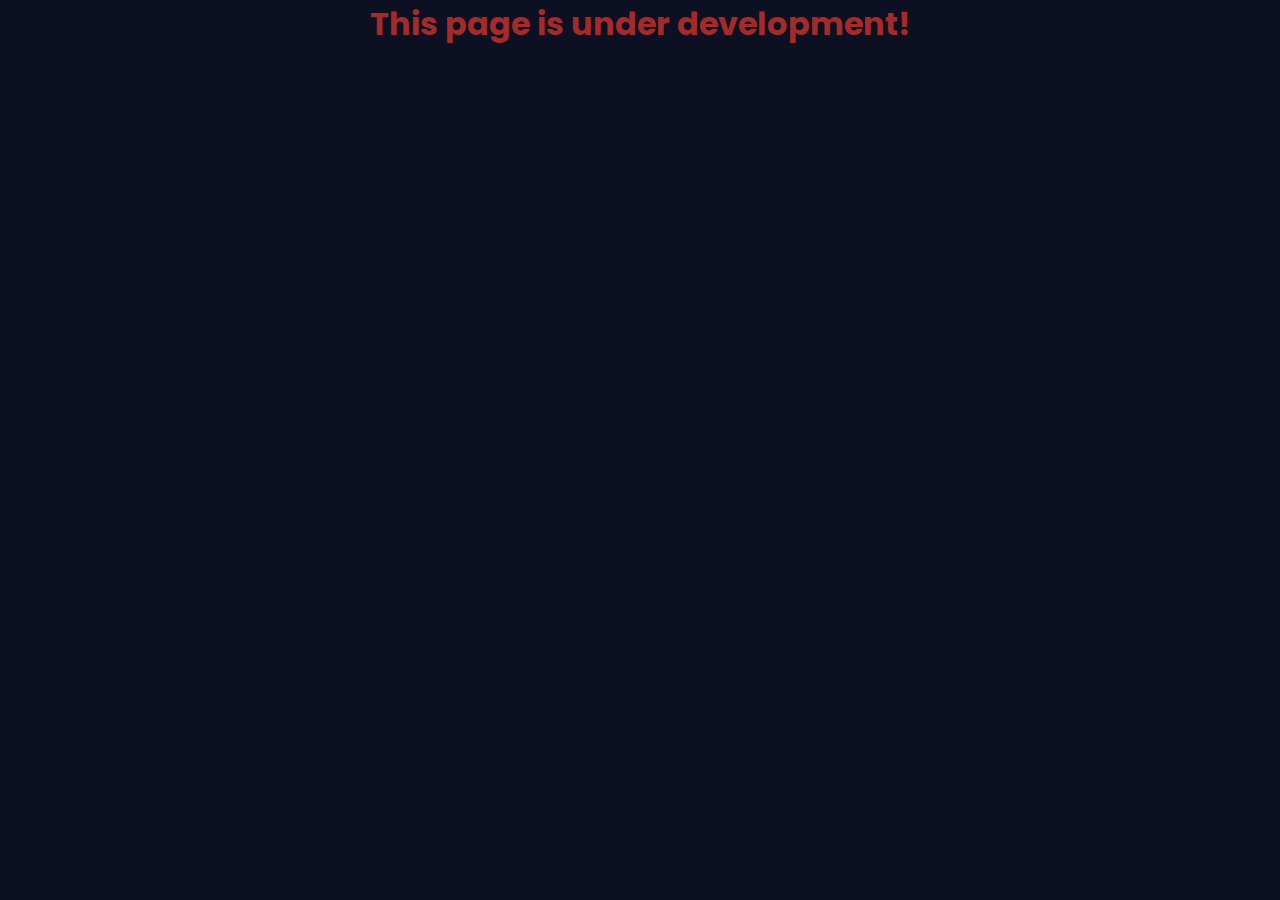
==== about.html @ 24c41e73 "On branch main  Your branch is up to date with 'origin/main'." ====
<!DOCTYPE html>
<html lang="en">
  <head>
    <meta charset="UTF-8" />
    <meta name="viewport" content="width=device-width, initial-scale=1.0" />
    <link rel="stylesheet" href="./style.css" />
    <title>Under Development</title>
  </head>
  <body>
    <h1 style="text-align: center; color: brown">
      This page is under development!
    </h1>
  </body>
</html>
---- style.css ----
@import url("https://fonts.googleapis.com/css2?family=Poppins:wght@300;400;500;600;700;800;900&display=swap");

* {
  margin: 0;
  padding: 0;
  box-sizing: border-box;
  font-family: "Poppins", sans-serif;
}
body {
  background: #0c1022;
  color: #fff;
}

.header {
  position: fixed;
  top: 0;
  left: 0;
  width: 100%;
  padding: 20px 10%;
  background: transparent;
  display: flex;
  justify-content: space-between;
  align-items: center;
  z-index: 100;
}

.logo {
  font-size: 25px;
  color: #fff;
  text-decoration: none;
  font-weight: 600;
  pointer-events: none;
  opacity: 0;
  animation: slideTop 1s ease forwards;
}

.navbar a {
  display: inline-block;
  font-size: 18px;
  color: white;
  text-decoration: none;
  font-weight: 500;
  margin-left: 35px;
  opacity: 0;
  animation: slideTop 0.5s ease forwards;
  animation-delay: calc(0.2s * var(--i));
}

.navbar a.active,
.navbar a:hover {
  background: linear-gradient(45deg, #f06, #3cf);
  -webkit-text-fill-color: transparent;
  -webkit-background-clip: text;
}

.home {
  width: 100%;
  height: 100vh;
  display: flex;
  align-items: center;
  padding: 0 10%;
  justify-content: space-between;
  padding: 70px 10% 0;
}

.home-content {
  max-width: 500px;
  margin-left: -30px;
}

.home-content h1 {
  font-size: 56px;
  font-weight: 700;
  opacity: 0;
  animation: slideRight 1s ease forwards;
  animation-delay: 0.7s;
}

.home-content h3 {
  font-size: 32px;
  font-weight: 700;
  opacity: 0;
  animation: slideLeft 1s ease forwards;
  animation-delay: 1s;
}

.home-content p {
  font-size: 16px;
  margin: 20px 0 40px;
  opacity: 0;
  animation: slideLeft 1s ease forwards;
  animation-delay: 1.3s;
}

.btn {
  position: relative;
  display: inline-flex;
  border-radius: 40px;
  text-decoration: none;
  width: 180px;
  height: 48px;
  background: yellowgreen;
  font-size: 19px;
  font-weight: 600;
  color: #fff;
  letter-spacing: 1px;
  justify-content: center;
  align-items: center;
  z-index: 1;
  opacity: 0;
  animation: slideTop 1s ease forwards;
  animation-delay: 1.8s;
}

.btn::before {
  content: "";
  position: absolute;
  top: 0;
  left: 0;
  inset: 0;
  background: linear-gradient(45deg, #f06, #3cf, #f06);
  background-size: 200%;
  background-position: 0 0;
  z-index: -1;
  border-radius: 40px;
  filter: blur(5px);
  transition: 0.5s ease;
}

.btn:hover::before {
  background-position: 100% 0;
}

.btn::after {
  content: "";
  position: absolute;
  top: 0;
  left: 0;
  inset: 0;
  background: linear-gradient(45deg, #f06, #3cf, #f06);
  background-position: 0 0;
  background-size: 200%;
  z-index: -1;
  border-radius: 40px;
  transition: 0.5s ease;
}

.btn:hover::after {
  background-position: 100% 0;
}

.home-sci a {
  position: relative;
  display: flex;
  width: 40px;
  height: 40px;
  background: linear-gradient(45deg, #f06, #3cf);
  border-radius: 50%;
  font-size: 20px;
  color: #fff;
  text-decoration: none;
  justify-content: center;
  align-items: center;
  margin: 20px 0;
  z-index: 1;
}

.home-sci a:nth-child(1) {
  opacity: 0;
  animation: slideBottom 1s ease forwards;
  animation-delay: 2.1s;
}
.home-sci a:nth-child(2) {
  opacity: 0;
  animation: slideRight 1s ease forwards;
  animation-delay: 2.1s;
}
.home-sci a:nth-child(3) {
  opacity: 0;
  animation: slideRight 1s ease forwards;
  animation-delay: 2.1s;
}
.home-sci a:nth-child(4) {
  opacity: 0;
  animation: slideBottom 1s ease forwards;
  animation-delay: 2.1s;
}
.home-sci a:nth-child(5) {
  opacity: 0;
  animation: slideBottom 1s ease forwards;
  animation-delay: 2.1s;
}

.home-sci a::before {
  content: "";
  position: absolute;
  width: 100%;
  height: 100%;
  background: linear-gradient(4deg, #f06, #3cf);
  border-radius: 50%;
  z-index: -1;
  transform: 0.5s ease;
}

.home-sci a:hover::before {
  filter: blur(5px);
}

.home-sci a::after {
  content: "";
  position: absolute;
  width: 100%;
  height: 100%;
  background: #0c1022;
  border-radius: 50%;
  transform: scale(0.88);
  z-index: -1;
  transform: 0.5s ease;
}

.home-sci a:hover::after {
  transform: scale(0);
}

.home-img {
  width: 410px;
  height: 410px;
  opacity: 0;
  animation: zoomIn 1s ease forwards, floatImage 4s ease-in-out infinite;
  animation-delay: 2.1s, 3.1s;
}

.home-img .glowing-circle {
  position: relative;
  width: 100%;
  height: 100%;
  background: yellowgreen;
  border-radius: 50%;
  display: flex;
  justify-content: center;
  align-items: center;
}

.home-img .glowing-circle::after {
  content: "";
  position: absolute;
  width: 380px;
  height: 380px;
  background: #0c1022;
  border-radius: 50%;
}

.glowing-circle span {
  position: absolute;
  width: 100%;
  height: 100%;
  background: linear-gradient(#f06, #3cf);
  border-radius: 50%;
  animation: circleRotate 5s linear infinite;
}

.glowing-circle span:nth-child(1) {
  filter: blur(10px);
}

.glowing-circle .image {
  position: relative;
  width: 380px;
  height: 380px;
  border-radius: 50%;
  z-index: 1;
  overflow: hidden;
}

.image img {
  position: absolute;
  top: 0px;
  left: 50%;
  transform: translateX(-50%);
  max-width: 400px;
  object-fit: cover;
}

/* KEYFRAMES ANIMATION */
@keyframes slideTop {
  0% {
    opacity: 0;
    transform: translateY(100px);
  }
  100% {
    opacity: 1;
    transform: translateY(0);
  }
}

@keyframes slideRight {
  0% {
    opacity: 0;
    transform: translateX(-100px);
  }
  100% {
    opacity: 1;
    transform: translateX(0);
  }
}

@keyframes slideLeft {
  0% {
    opacity: 0;
    transform: translateX(100px);
  }
  100% {
    opacity: 1;
    transform: translateX(0);
  }
}

@keyframes slideBottom {
  0% {
    opacity: 0;
    transform: translateY(-100px);
  }
  100% {
    opacity: 1;
    transform: translateY(0);
  }
}

@keyframes zoomIn {
  0% {
    opacity: 0;
    transform: scale(0);
  }
  100% {
    opacity: 1;
    transform: scale(1);
  }
}
@keyframes floatImage {
  0% {
    transform: translateY(0);
  }
  50% {
    transform: translateY(-24px);
  }
  100% {
    transform: translateY(0);
  }
}
@keyframes circleRotate {
  0% {
    transform: rotate(0);
  }
  100% {
    transform: rotate(360deg);
  }
}
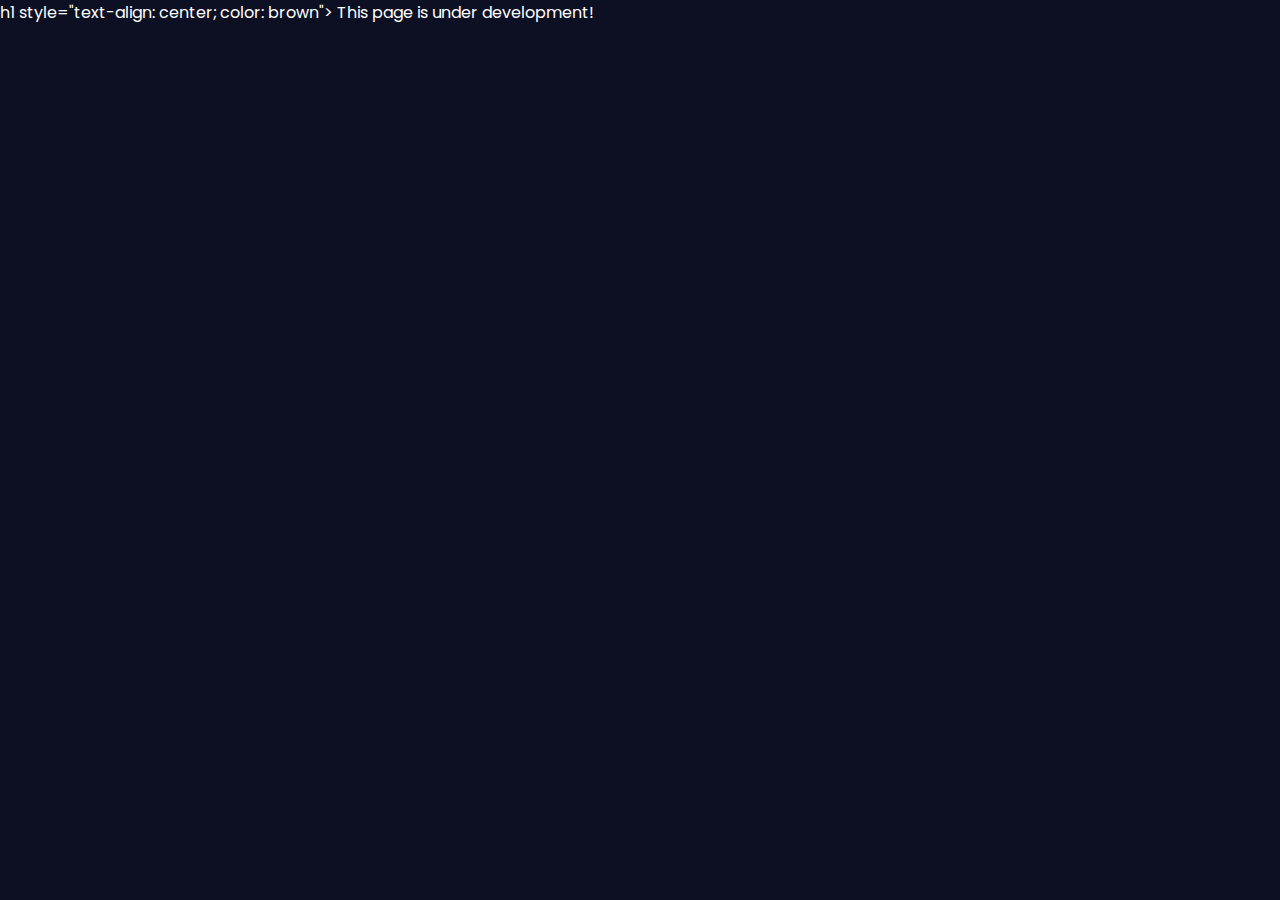
==== commit 72785a47: "On branch main  Your branch is up to date with 'origin/main'." ====
--- a/about.html
+++ b/about.html
@@ -7,7 +7,7 @@
     <title>Under Development</title>
   </head>
   <body>
-    <h1 style="text-align: center; color: brown">
+h1 style="text-align: center; color: brown">
       This page is under development!
     </h1>
   </body>
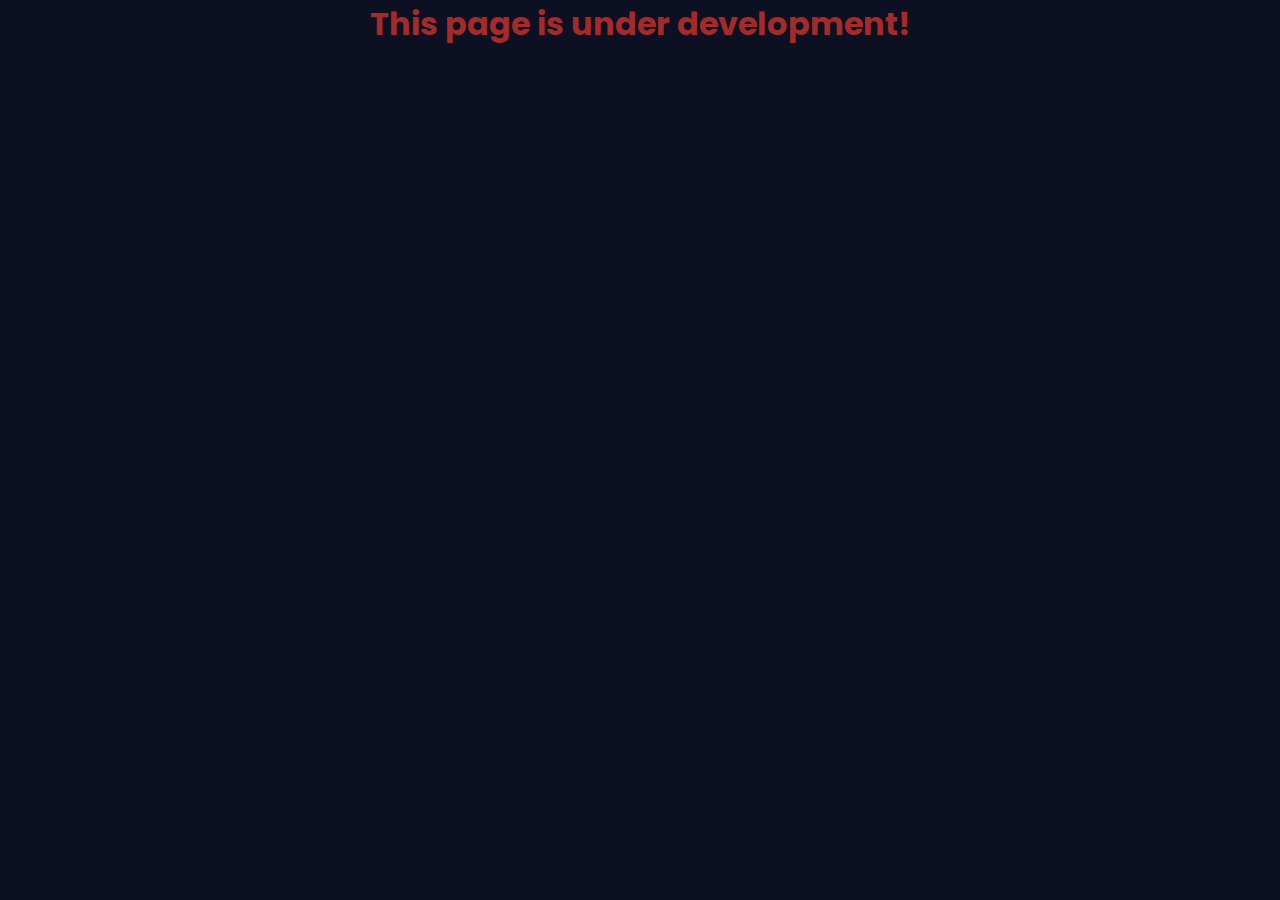
==== commit 8698e497: "On branch main  Your branch is up to date with 'origin/main'." ====
--- a/about.html
+++ b/about.html
@@ -7,7 +7,7 @@
     <title>Under Development</title>
   </head>
   <body>
-h1 style="text-align: center; color: brown">
+    <h1 style="text-align: center; color: brown">
       This page is under development!
     </h1>
   </body>
